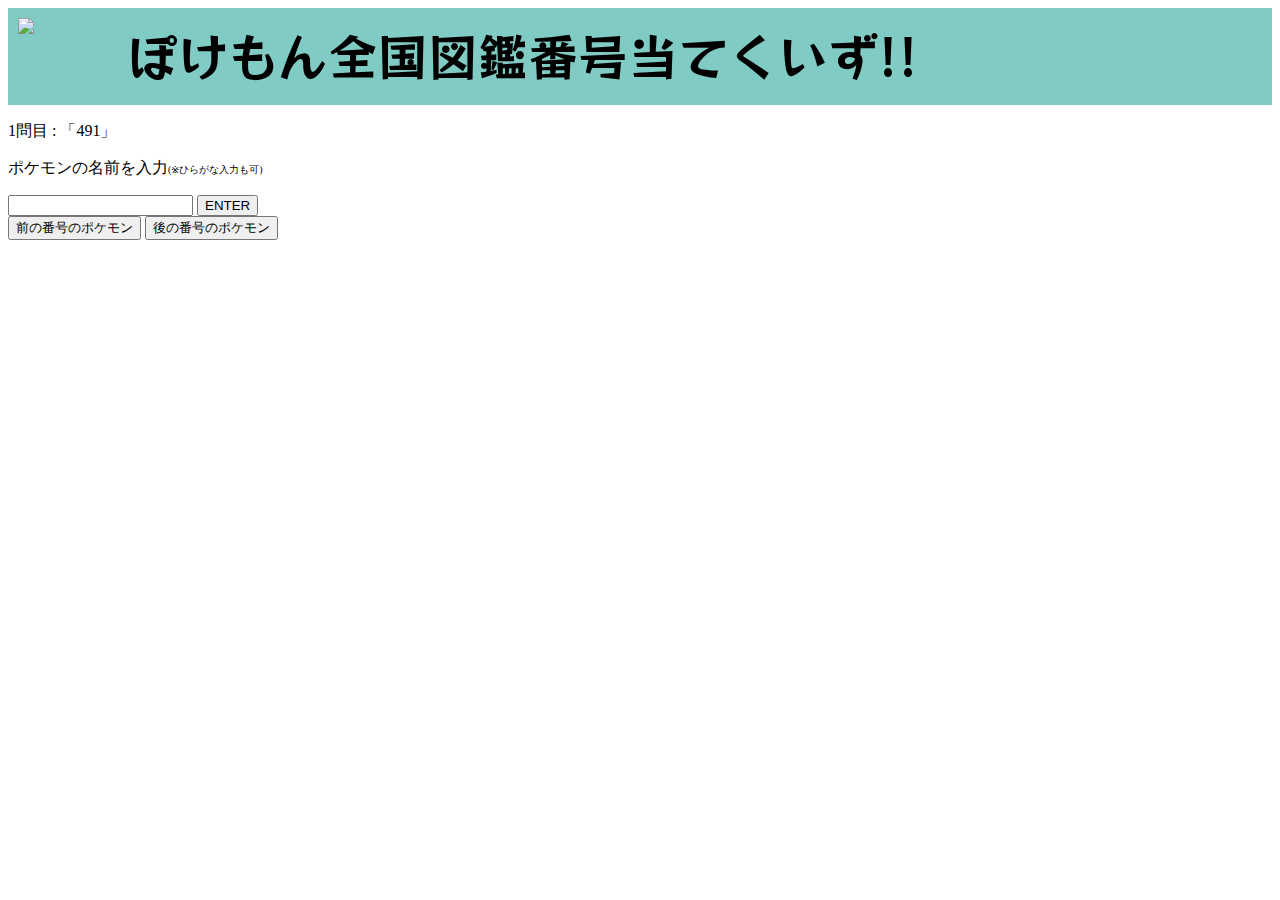
==== pw.html @ 213712b8 "Add files via upload" ====
<!DOCTYPE html>
<html>
    <head>
        <meta charset="utf-8">
        <title>ぽけもんわーどる</title>
        <link rel="stylesheet" href="stylesheet.css">
        <link rel="preconnect" href="https://fonts.googleapis.com">
        <link rel="preconnect" href="https://fonts.gstatic.com" crossorigin>
        <link href="https://fonts.googleapis.com/css2?family=RocknRoll+One&display=swap" rel="stylesheet">
        <script src="https://ajax.googleapis.com/ajax/libs/jquery/2.1.4/jquery.min.js"></script>
    </head>
    <body>
        <div id="indexToName">
            <div class="top-wrapper">
                <img src="images/icon_pikachu.png">
                <p>ぽけもん全国図鑑番号当てくいず!!</p>
            </div>
            <p class="result1"></p>
            <p class="result2"></p>
            <div class="randPkmnName">
                <p></p>
            </div>
            <div class="inputName">
                <form>
                    <p>ポケモンの名前を入力<span>(※ひらがな入力も可)</span></p>
                    <p class="error"></p>
                    <p class="test"></p>
                    <input class="name" type="text" value="">
                    <input type="submit" class="btn-submit" value="ENTER">
                </form>
            </div>
            <div class="hint">
                <button class="prev"></button>
                <button class="next"></button>
            </div>
            <div class="restart">
                <form>
                    <input type="submit" class="btn-submit" value="もう一度プレイ">
                </form>
                
            </div>
            
        </div>
        <div id="nameToIndex">

        </div>
        <script src="script.js"></script>
    </body>
</html>
---- stylesheet.css ----
.top-wrapper{
    background-color: #80CBC4;
    padding: 10px 0 15px 0;
}

.top-wrapper img{
    width: 80px;
    float: left;
    padding: 0 30px 0 10px;
}

.top-wrapper p{
    font-family: 'RocknRoll One', sans-serif;
    font-size: 50px; 
    margin: 0 0;
}

#indexToName .error{
    color: red;
    font-size: 10px;
}

#indexToName .inputName span{
    font-size: 10px
}
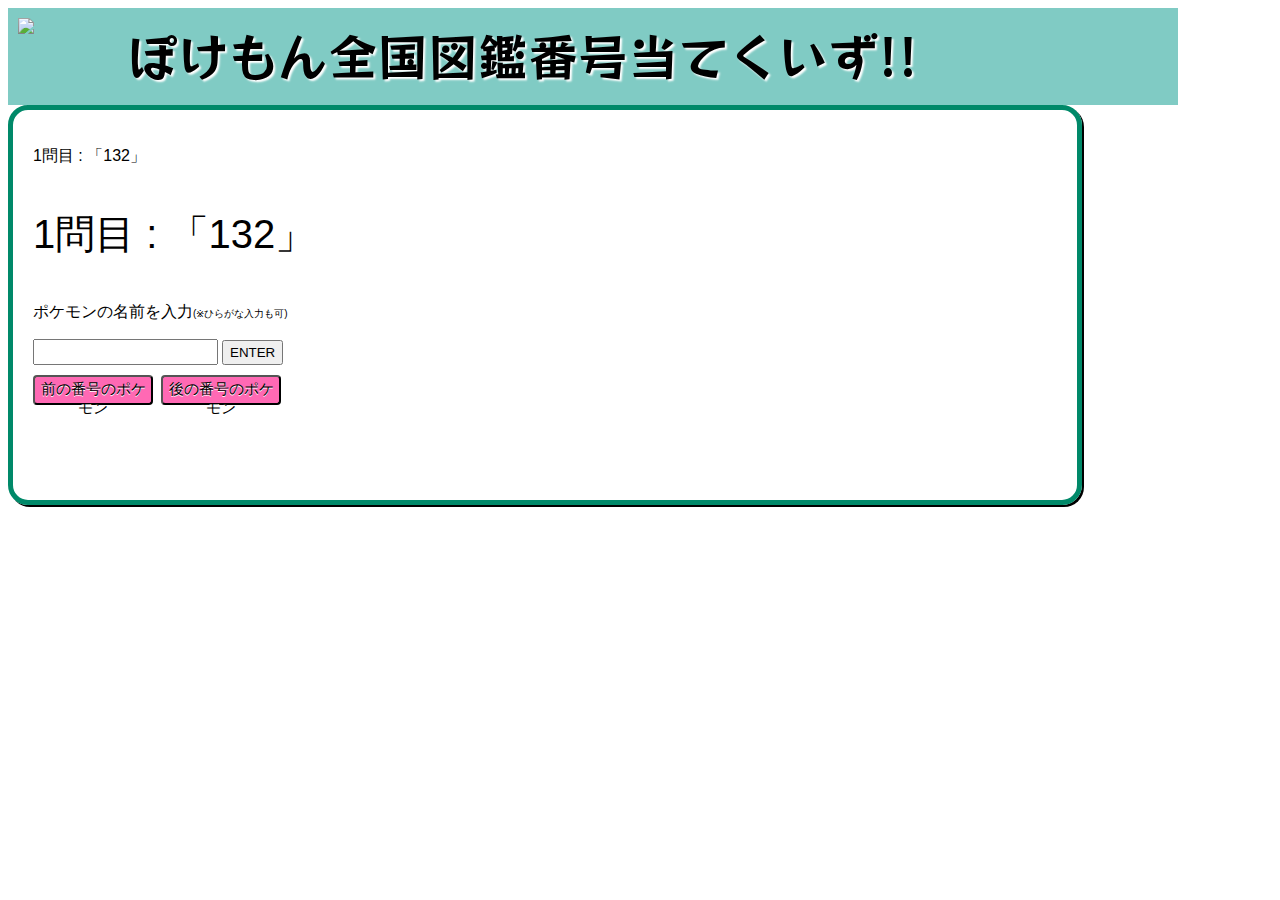
==== commit f511b615: "Add files via upload" ====
--- a/pw.html
+++ b/pw.html
@@ -1,49 +1,59 @@
 <!DOCTYPE html>
 <html>
-    <head>
-        <meta charset="utf-8">
-        <title>ぽけもんわーどる</title>
-        <link rel="stylesheet" href="stylesheet.css">
-        <link rel="preconnect" href="https://fonts.googleapis.com">
-        <link rel="preconnect" href="https://fonts.gstatic.com" crossorigin>
-        <link href="https://fonts.googleapis.com/css2?family=RocknRoll+One&display=swap" rel="stylesheet">
-        <script src="https://ajax.googleapis.com/ajax/libs/jquery/2.1.4/jquery.min.js"></script>
-    </head>
-    <body>
-        <div id="indexToName">
-            <div class="top-wrapper">
-                <img src="images/icon_pikachu.png">
-                <p>ぽけもん全国図鑑番号当てくいず!!</p>
-            </div>
-            <p class="result1"></p>
-            <p class="result2"></p>
-            <div class="randPkmnName">
-                <p></p>
-            </div>
-            <div class="inputName">
-                <form>
-                    <p>ポケモンの名前を入力<span>(※ひらがな入力も可)</span></p>
-                    <p class="error"></p>
-                    <p class="test"></p>
-                    <input class="name" type="text" value="">
-                    <input type="submit" class="btn-submit" value="ENTER">
-                </form>
-            </div>
-            <div class="hint">
-                <button class="prev"></button>
-                <button class="next"></button>
-            </div>
-            <div class="restart">
-                <form>
-                    <input type="submit" class="btn-submit" value="もう一度プレイ">
-                </form>
-                
-            </div>
-            
+  <head>
+    <meta charset="utf-8" />
+    <meta
+      name="viewport"
+      content="width=320,
+      height=480,
+      initial-scale=1.0,
+      minimum-scale=1.0,
+      maximum-scale=2.0,
+      user-scalable=yes"
+    />
+    <title>ぽけもんわーどる</title>
+    <link rel="stylesheet" href="stylesheet.css" />
+    <link rel="preconnect" href="https://fonts.googleapis.com" />
+    <link rel="preconnect" href="https://fonts.gstatic.com" crossorigin />
+    <link
+      href="https://fonts.googleapis.com/css2?family=RocknRoll+One&display=swap"
+      rel="stylesheet"
+    />
+    <script src="https://ajax.googleapis.com/ajax/libs/jquery/2.1.4/jquery.min.js"></script>
+  </head>
+  <body>
+    <div id="indexToName">
+      <div class="top-wrapper">
+        <img src="images/icon_pikachu.png" />
+        <p>ぽけもん全国図鑑番号当てくいず!!</p>
+      </div>
+      <div class="wrapper">
+        <p class="result1"></p>
+        <p class="result2"></p>
+        <div class="randPkmnName">
+          <p class="p-number"></p>
+          <p class="question"><span></span></p>
         </div>
-        <div id="nameToIndex">
-
+        <div class="inputName">
+          <form>
+            <p>ポケモンの名前を入力<span>(※ひらがな入力も可)</span></p>
+            <p class="error"></p>
+            <p class="test"></p>
+            <input class="name" type="text" value="" />
+            <input type="submit" class="btn-submit" value="ENTER" />
+          </form>
         </div>
-        <script src="script.js"></script>
-    </body>
-</html>+        <div class="hint">
+          <button class="btn prev"></button>
+          <button class="btn next"></button>
+        </div>
+        <div class="restart">
+          <form>
+            <input type="submit" class="btn-submit" value="もう一度プレイ" />
+          </form>
+        </div>
+      </div>
+    </div>
+    <script src="script.js"></script>
+  </body>
+</html>
--- a/stylesheet.css
+++ b/stylesheet.css
@@ -1,25 +1,104 @@
-.top-wrapper{
-    background-color: #80CBC4;
-    padding: 10px 0 15px 0;
+#indexToName {
+  max-width: 1170px;
 }
 
-.top-wrapper img{
-    width: 80px;
-    float: left;
-    padding: 0 30px 0 10px;
+body {
+  -webkit-text-size-adjust: 100%;
 }
 
-.top-wrapper p{
-    font-family: 'RocknRoll One', sans-serif;
-    font-size: 50px; 
-    margin: 0 0;
+.top-wrapper {
+  background-color: #80cbc4;
+  padding: 10px 0 15px 0;
 }
 
-#indexToName .error{
-    color: red;
-    font-size: 10px;
+.top-wrapper img {
+  width: 80px;
+  float: left;
+  padding: 0 30px 0 10px;
 }
 
-#indexToName .inputName span{
-    font-size: 10px
-}+.top-wrapper p {
+  font-family: "RocknRoll One", sans-serif;
+  font-size: 50px;
+  margin: 0 0;
+  display: inline;
+  /* background-color: white; */
+  border-radius: 4px;
+  text-shadow: 2px 2px 2px white;
+}
+
+.wrapper {
+  width: 80vw;
+  height: 350px;
+  border: 5px solid #008969;
+  border-radius: 20px;
+  -webkit-box-shadow: 2px 2px;
+  box-shadow: 2px 2px;
+  padding: 20px 20px;
+}
+
+.randPkmnName p {
+  font-family: sans-serif;
+}
+
+.randPkmnName .question {
+  /* text-align: center; */
+  font-size: 40px;
+}
+
+.inputName p {
+  font-family: sans-serif;
+}
+
+.inputName .name {
+  height: 20px;
+}
+
+.btn {
+  width: 120px;
+  height: 30px;
+  font-size: 15px;
+  color: black;
+  text-shadow: 0.5px 0.5px white;
+  background-color: #ff69b4;
+  border-radius: 4px;
+  padding: 3px;
+}
+
+.btn-submit {
+  height: 25px;
+}
+
+.hint {
+  padding: 10px 0;
+}
+
+.hint .prev {
+  float: left;
+  margin-right: 8px;
+}
+
+#indexToName .error {
+  color: red;
+  font-size: 10px;
+}
+
+#indexToName .inputName span {
+  font-size: 10px;
+}
+
+@media (max-width: 500px) {
+  .top-wrapper {
+    width: 100vw;
+  }
+  .top-wrapper img {
+    width: 45px;
+    padding: 0 20px 0 10px;
+  }
+  .top-wrapper p {
+    font-family: "RocknRoll One", sans-serif;
+    font-size: 23px;
+    margin: 0 0;
+  }
+}
+/*# sourceMappingURL=stylesheet.css.map */
